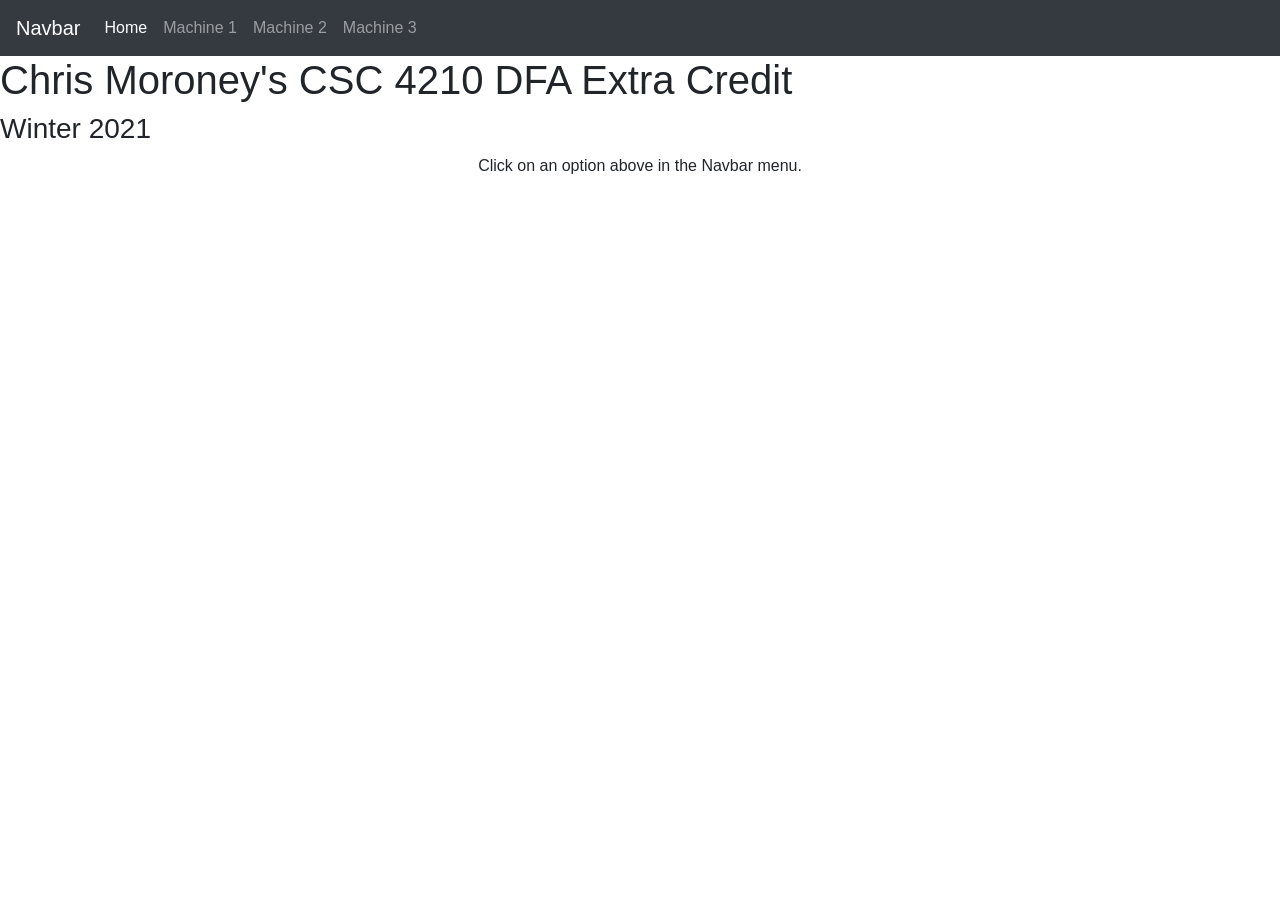
==== views/index.html @ 5f4ab617 "Add homepage" ====
<!DOCTYPE html>
<html lang="en">
<head>
    <meta charset="UTF-8">
    <title>Moroney DFA 4210</title>
    <link rel="stylesheet" href="../stylesheets/style.css">
    <link rel="stylesheet" href="https://stackpath.bootstrapcdn.com/bootstrap/4.3.1/css/bootstrap.min.css" integrity="sha384-ggOyR0iXCbMQv3Xipma34MD+dH/1fQ784/j6cY/iJTQUOhcWr7x9JvoRxT2MZw1T" crossorigin="anonymous">
    <script src="https://code.jquery.com/jquery-3.3.1.slim.min.js" integrity="sha384-q8i/X+965DzO0rT7abK41JStQIAqVgRVzpbzo5smXKp4YfRvH+8abtTE1Pi6jizo" crossorigin="anonymous"></script>
    <script src="https://cdnjs.cloudflare.com/ajax/libs/popper.js/1.14.7/umd/popper.min.js" integrity="sha384-UO2eT0CpHqdSJQ6hJty5KVphtPhzWj9WO1clHTMGa3JDZwrnQq4sF86dIHNDz0W1" crossorigin="anonymous"></script>
    <script src="https://stackpath.bootstrapcdn.com/bootstrap/4.3.1/js/bootstrap.min.js" integrity="sha384-JjSmVgyd0p3pXB1rRibZUAYoIIy6OrQ6VrjIEaFf/nJGzIxFDsf4x0xIM+B07jRM" crossorigin="anonymous"></script>
</head>
<body>
<nav class="navbar navbar-expand-lg navbar-dark bg-dark">
    <a class="navbar-brand" href="#">Navbar</a>
    <button class="navbar-toggler" type="button" data-toggle="collapse" data-target="#navbarNavAltMarkup" aria-controls="navbarNavAltMarkup" aria-expanded="false" aria-label="Toggle navigation">
        <span class="navbar-toggler-icon"></span>
    </button>
    <div class="collapse navbar-collapse" id="navbarNavAltMarkup">
        <div class="navbar-nav">
            <a class="nav-item nav-link active" href="/">Home</a>
            <a class="nav-item nav-link" href="moroneyDFAM1">Machine 1</a>
            <a class="nav-item nav-link" href="moroneyDFAM2">Machine 2</a>
            <a class="nav-item nav-link" href="moroneyDFAM3">Machine 3</a>
        </div>
    </div>
</nav>
<h1>Chris Moroney's CSC 4210 DFA Extra Credit</h1>
<h3>Winter 2021</h3>
<p style="text-align: center">Click on an option above in the Navbar menu.</p>
</body>
</html>
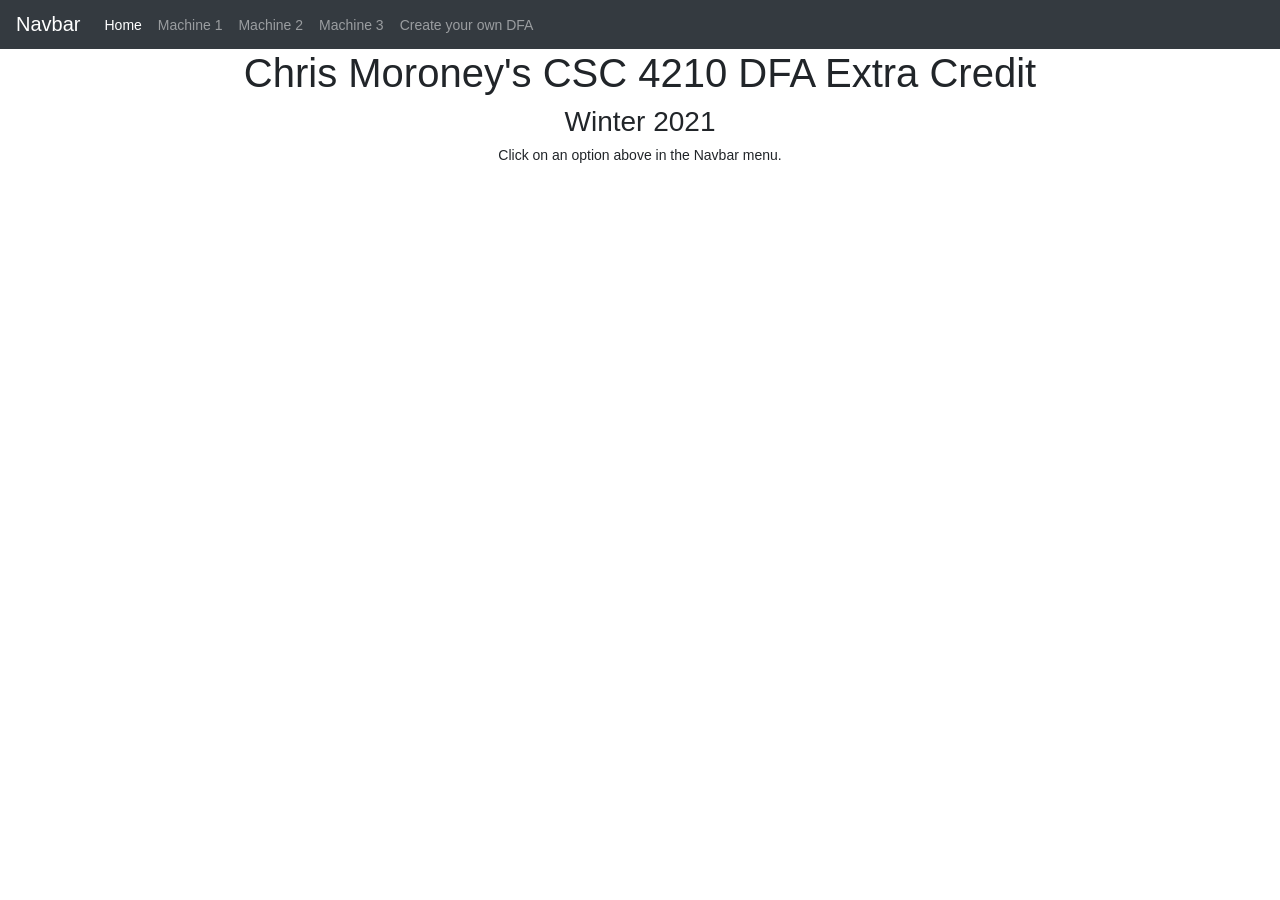
==== commit 579758dd: "include CSS in html files" ====
--- a/views/index.html
+++ b/views/index.html
@@ -3,11 +3,56 @@
 <head>
     <meta charset="UTF-8">
     <title>Moroney DFA 4210</title>
-    <link rel="stylesheet" href="../stylesheets/style.css">
     <link rel="stylesheet" href="https://stackpath.bootstrapcdn.com/bootstrap/4.3.1/css/bootstrap.min.css" integrity="sha384-ggOyR0iXCbMQv3Xipma34MD+dH/1fQ784/j6cY/iJTQUOhcWr7x9JvoRxT2MZw1T" crossorigin="anonymous">
     <script src="https://code.jquery.com/jquery-3.3.1.slim.min.js" integrity="sha384-q8i/X+965DzO0rT7abK41JStQIAqVgRVzpbzo5smXKp4YfRvH+8abtTE1Pi6jizo" crossorigin="anonymous"></script>
     <script src="https://cdnjs.cloudflare.com/ajax/libs/popper.js/1.14.7/umd/popper.min.js" integrity="sha384-UO2eT0CpHqdSJQ6hJty5KVphtPhzWj9WO1clHTMGa3JDZwrnQq4sF86dIHNDz0W1" crossorigin="anonymous"></script>
     <script src="https://stackpath.bootstrapcdn.com/bootstrap/4.3.1/js/bootstrap.min.js" integrity="sha384-JjSmVgyd0p3pXB1rRibZUAYoIIy6OrQ6VrjIEaFf/nJGzIxFDsf4x0xIM+B07jRM" crossorigin="anonymous"></script>
+    <style>
+        body {
+            font: 14px "Lucida Grande", Helvetica, Arial, sans-serif;
+        }
+
+        a {
+            color: #00B7FF;
+        }
+        h1 {
+            text-align: center;
+        }
+
+        h3 {
+            text-align: center;
+        }
+
+        b {
+            font: 18px "Lucida Grande", Helvetica, Arial, sans-serif;
+        }
+
+        .image img {
+            display: block;
+            margin-left: auto;
+            margin-right: auto;
+            width: auto;
+            height: 450px;
+        }
+
+        .jumbotron p {
+            text-align: center;
+            font-size: 20px;
+            font-weight: bold;
+        }
+
+        .jumbotron pre {
+            text-align: center;
+            font: 15px "Lucida Grande", Helvetica, Arial, sans-serif;
+        }
+
+        .container {
+            padding: 10px;
+        }
+        .input-group {
+            padding: 10px;
+        }
+    </style>
 </head>
 <body>
 <nav class="navbar navbar-expand-lg navbar-dark bg-dark">
@@ -21,6 +66,7 @@
             <a class="nav-item nav-link" href="moroneyDFAM1">Machine 1</a>
             <a class="nav-item nav-link" href="moroneyDFAM2">Machine 2</a>
             <a class="nav-item nav-link" href="moroneyDFAM3">Machine 3</a>
+            <a class="nav-item nav-link" href="custom">Create your own DFA</a>
         </div>
     </div>
 </nav>
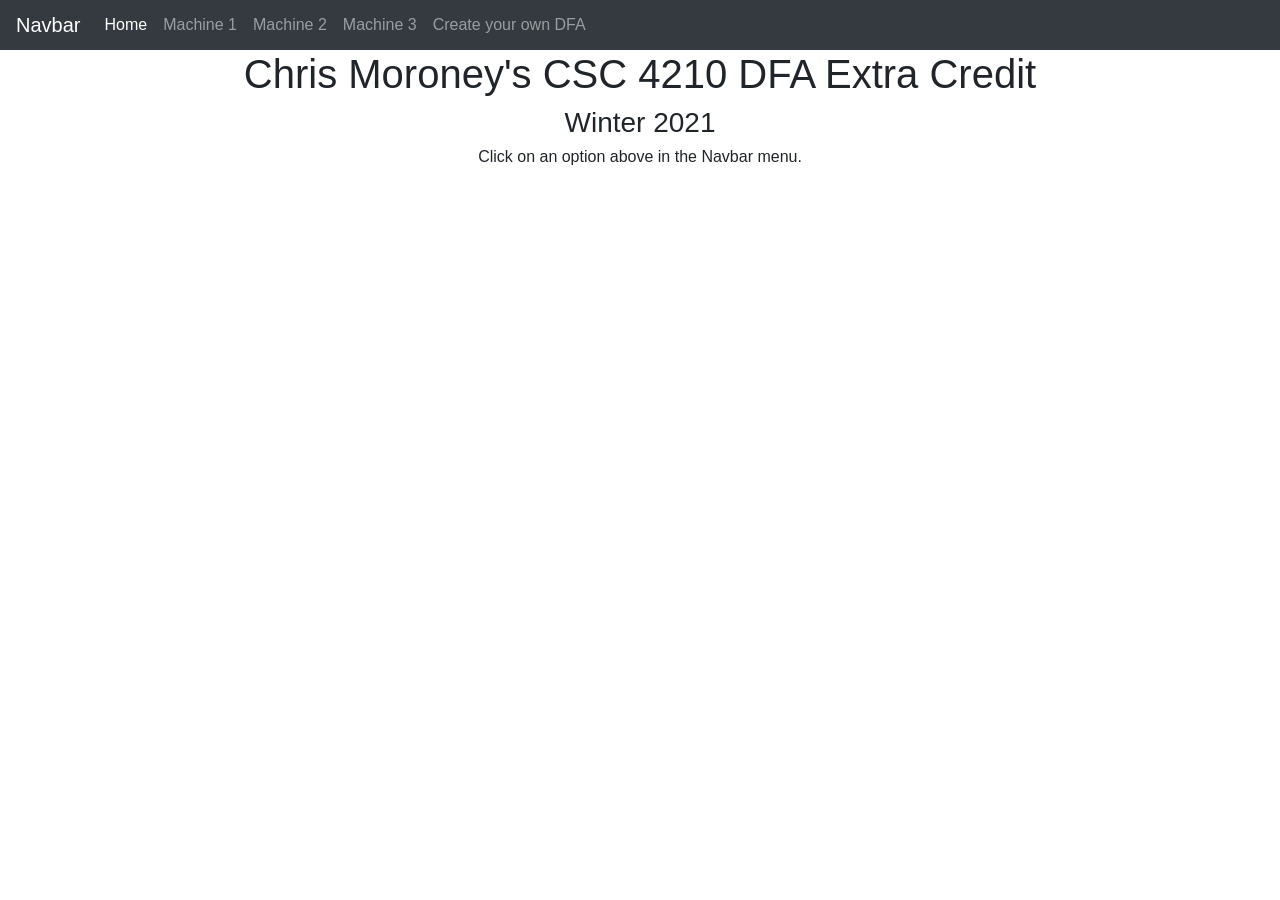
==== commit 70ec0be2: "Put CSS into HTML files" ====
--- a/views/index.html
+++ b/views/index.html
@@ -9,7 +9,7 @@
     <script src="https://stackpath.bootstrapcdn.com/bootstrap/4.3.1/js/bootstrap.min.js" integrity="sha384-JjSmVgyd0p3pXB1rRibZUAYoIIy6OrQ6VrjIEaFf/nJGzIxFDsf4x0xIM+B07jRM" crossorigin="anonymous"></script>
     <style>
         body {
-            font: 14px "Lucida Grande", Helvetica, Arial, sans-serif;
+            font: 16px "Lucida Grande", Helvetica, Arial, sans-serif;
         }
 
         a {
@@ -25,6 +25,7 @@
 
         b {
             font: 18px "Lucida Grande", Helvetica, Arial, sans-serif;
+            font-weight: bold;
         }
 
         .image img {
